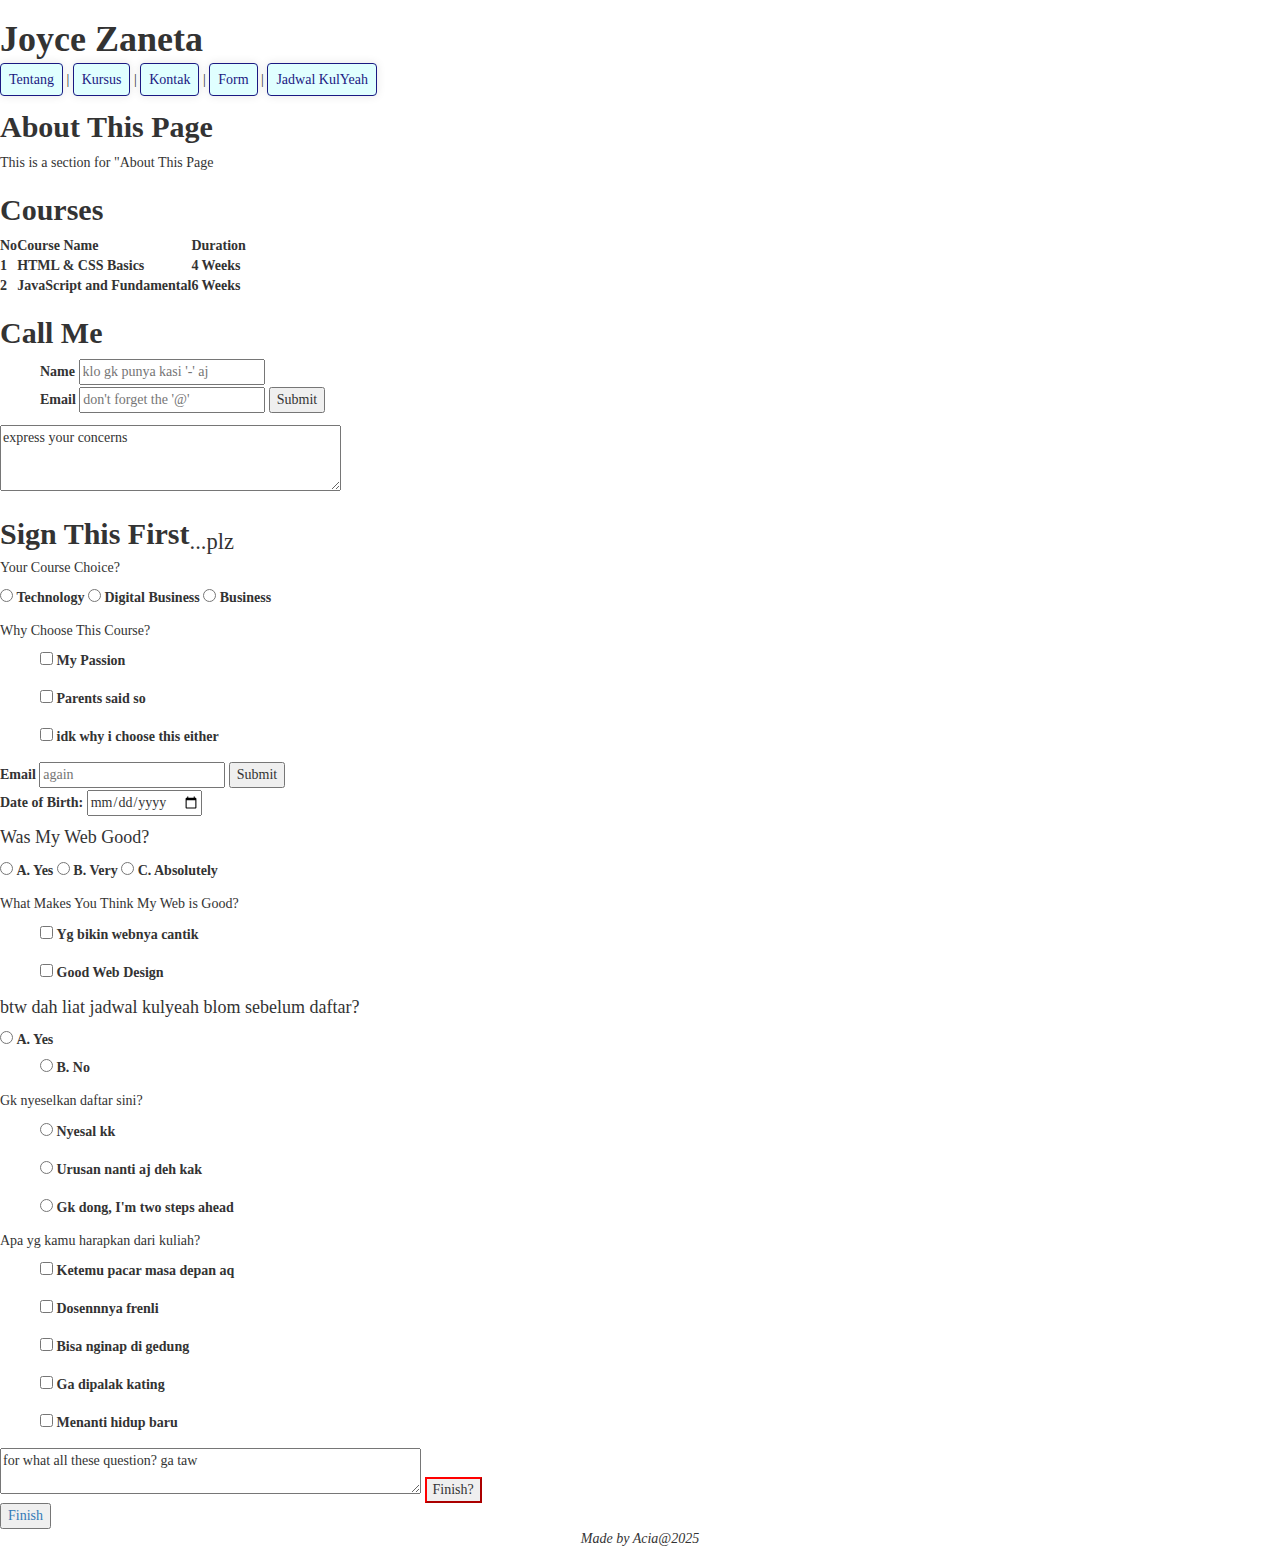
==== contact.html @ cec9bb41 "additionals" ====
<!DOCTYPE html>
<html lang="en">
<head>
  <title>Joyce CV</title>
  <link rel="stylesheet" href="css\style.css">
  <meta charset="utf-8">
  <meta name="viewport" content="width=device-width, initial-scale=1">
  <link rel="stylesheet" href="https://maxcdn.bootstrapcdn.com/bootstrap/3.4.1/css/bootstrap.min.css">
  <script src="https://ajax.googleapis.com/ajax/libs/jquery/3.7.1/jquery.min.js"></script>
  <script src="https://maxcdn.bootstrapcdn.com/bootstrap/3.4.1/js/bootstrap.min.js"></script>

</head>
<body style="font-family: 'Times New Roman', Times, serif;">
    <h1><b>Joyce Zaneta</b></h1>
    <nav>
        <a href="#for">Tentang</a> |
        <a href="#course">Kursus</a> |
        <a href="#call">Kontak</a> |
        <a href="#form">Form</a> | 
        <a href="jadwal.html">Jadwal KulYeah</a>
    </nav>

    <h2><b>About This Page</b></h2>
    <p>This is a section for "About This Page</p>

    <section id="course"></section><table>
    <h2><b>Courses</b></h2>
    <tr>
        <th>No</th>
        <th>Course Name</th>
        <th>Duration</th>
    </tr>
    <tr>
      <th>1</th>
      <th>HTML & CSS Basics</th>
      <th>4 Weeks</th>
  </tr>
  <tr>
    <th>2</th>
    <th>JavaScript and Fundamental</th>
    <th>6 Weeks</th>
</tr>
</table></section>
    <!-- <h2><b>Skills</b></h2>
    
    <ul>
        <li>Loyal</li>
        <li>Budget-Friendly</li>
        <li>Can Be Payed with Food</li>
    </ul> -->

    <section id="call"><h2><b>Call Me</b></h2>
    <form>
      <div>
        <ul>
          <label>Name</label>
          <input placeholder="klo gk punya kasi '-' aj"><br>
    
          <label>Email</label>
          <input placeholder="don't forget the '@'" required>
          <button type="submit">Submit</button>
        </ul>
        <textarea id="script" name="ddd" rows="3" cols="40">express your concerns</textarea>
      </div>
    </form>
    </p></section>

    <section id="form">
      <h2><b>Sign This First</b><sub>...plz</sub></h2>
      <form><div>
        <h5>Your Course Choice?</h5>
        <input type="radio" id="html" name="course">
        <label for="html">Technology</label>

        <input type="radio" id="html" name="course">
        <label for="html">Digital Business</label>

        <input type="radio" id="html" name="course">
        <label for="html">Business</label>
        <!-- CHECKBOX -->
        <h5>Why Choose This Course?</h5>
        <ul><input type="checkbox" id="html" name="course">
        <label for="html">My Passion</label></ul>
        <ul>
        <input type="checkbox" id="html" name="course">
        <label for="html">Parents said so</label>
      </ul></div>

      <ul>
        <input type="checkbox" id="html" name="course">
        <label for="html">idk why i choose this either</label>
      </ul>

        <label>Email</label>
        <input placeholder="again" required>
        <button type="submit">Submit</button><br>
    
        <label for="date">Date of Birth:</label>
        <input type="date" id="birth"name="birthday">

        <h5 style="font-size: large;">Was My Web Good?</h5>
    <input type="radio" id="html" name="course">
    <label style="cursor: pointer;">A. Yes</label>

    <input type="radio" id="html" name="course">
    <label for="html">B. Very</label>

    <input type="radio" id="html" name="course">
    <label for="html">C. Absolutely</label>


    <!-- CHECKBOX -->
     <div>
    <h5>What Makes You Think My Web is Good?</h5>
    <ul><input type="checkbox" id="html" name="course">
    <label for="html">Yg bikin webnya cantik</label></ul>
    <ul>
    <input type="checkbox" id="html" name="course">
    <label for="html">Good Web Design</label><br>
      </ul>
      
    <h5 style="font-size: large;">btw dah liat jadwal kulyeah blom sebelum daftar?</h5>
    <input type="radio" id="html" name="course">
    <label style="cursor: pointer;">A. Yes</label>
    <ul>
    <input type="radio" id="html" name="course">
    <label for="html">B. No</label>
  </ul>
    <h5>Gk nyeselkan daftar sini?</h5>
        <ul><input type="radio" id="html" name="course">
        <label for="html">Nyesal kk</label></ul>
        <ul>
        <input type="radio" id="html" name="course">
        <label for="html">Urusan nanti aj deh kak</label>
      </ul>
      <ul>
        <input type="radio" id="html" name="course">
        <label for="html">Gk dong, I'm two steps ahead</label>
      </ul>

      <h5>Apa yg kamu harapkan dari kuliah?</h5>
    <ul><input type="checkbox" id="html" name="course">
    <label for="html">Ketemu pacar masa depan aq</label></ul>
    <ul>
    <input type="checkbox" id="html" name="course">
    <label for="html">Dosennnya frenli</label><br>
      </ul>

    <ul>
      <input type="checkbox" id="html" name="course">
      <label for="html">Bisa nginap di gedung</label><br>
    </ul>

    <ul>
      <input type="checkbox" id="html" name="course">
      <label for="html">Ga dipalak kating</label><br>
    </ul>

    <ul>
      <input type="checkbox" id="html" name="course">
      <label for="html">Menanti hidup baru</label><br>
    </ul>
    </div>

  </ul>
        <textarea id="w3review" name="w3review" rows="2" cols="50">for what all these question? ga taw
          </textarea>
    <button type="reset" style="border-color: red;">Finish?</button><br>

    <a href="jadwal.html">
    <button type="submit">Finish</button></a>

      </form>
    </section>
</body>

<footer>
    <p style= "text-align: center;"><em>Made by Acia@2025</em></p>
</footer>
<script src="js/script.js"></script>
</body>
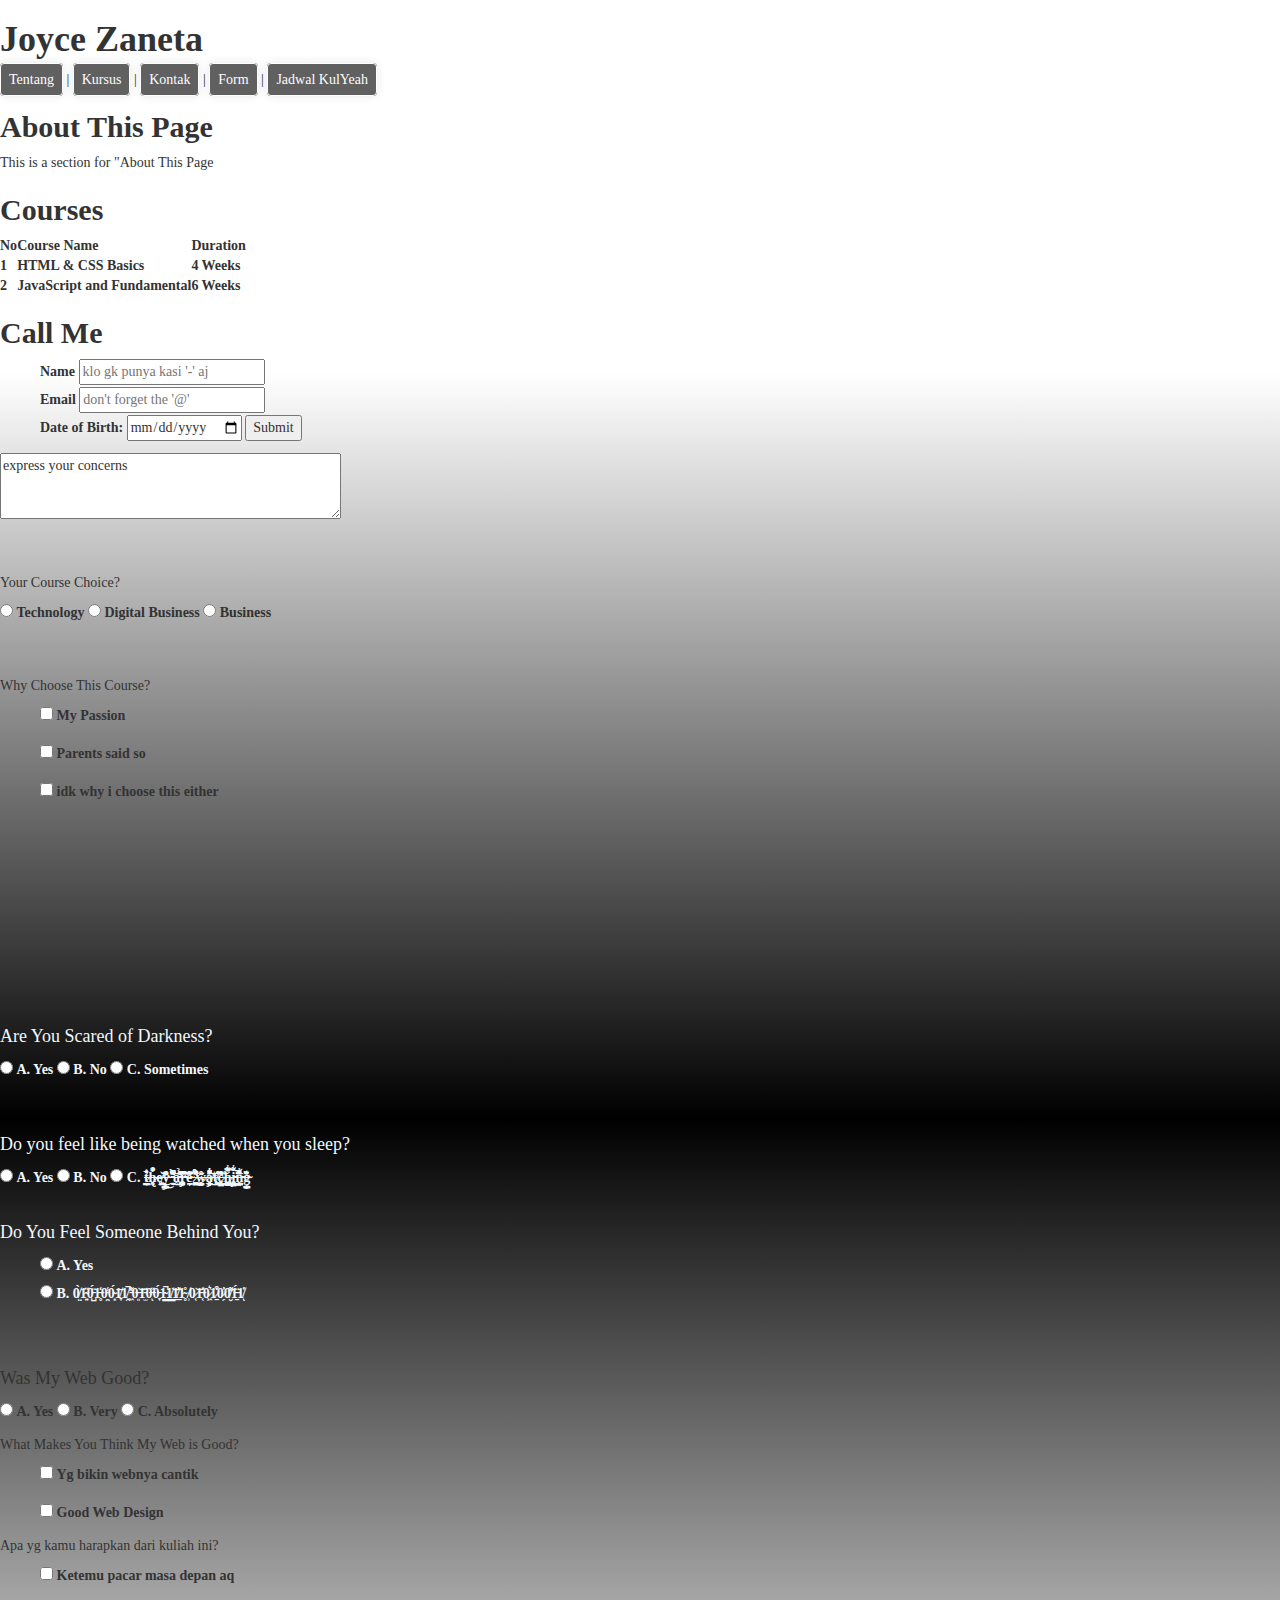
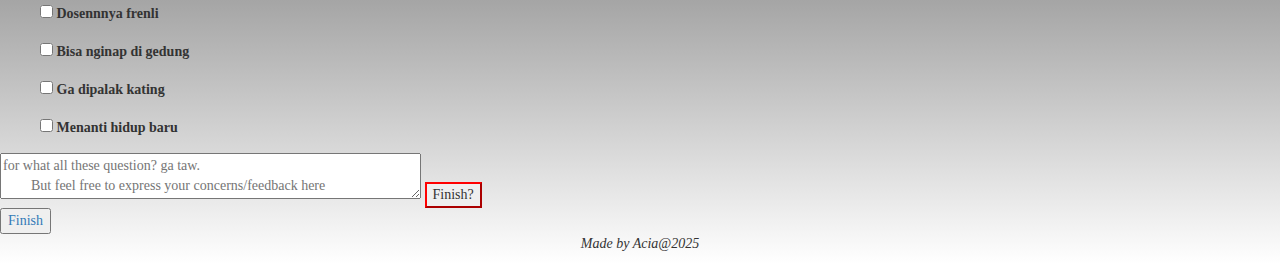
==== commit 48f888aa: "stress" ====
--- a/contact.html
+++ b/contact.html
@@ -2,7 +2,7 @@
 <html lang="en">
 <head>
   <title>Joyce CV</title>
-  <link rel="stylesheet" href="css\style.css">
+  <link rel="stylesheet" href="css\form.css">
   <meta charset="utf-8">
   <meta name="viewport" content="width=device-width, initial-scale=1">
   <link rel="stylesheet" href="https://maxcdn.bootstrapcdn.com/bootstrap/3.4.1/css/bootstrap.min.css">
@@ -49,122 +49,137 @@
         <li>Can Be Payed with Food</li>
     </ul> -->
 
-    <section id="call"><h2><b>Call Me</b></h2>
+    <section id="form"><h2><b>Call Me</b></h2>
     <form>
       <div>
         <ul>
           <label>Name</label>
-          <input placeholder="klo gk punya kasi '-' aj"><br>
+          <input placeholder="klo gk punya kasi '-' aj" required><br>
     
           <label>Email</label>
-          <input placeholder="don't forget the '@'" required>
+          <input placeholder="don't forget the '@'" required><br>
+
+          <label for="date">Date of Birth:</label>
+          <input type="date" id="birth"name="birthday" required>
           <button type="submit">Submit</button>
         </ul>
         <textarea id="script" name="ddd" rows="3" cols="40">express your concerns</textarea>
-      </div>
-    </form>
-    </p></section>
+      </div><br><br>
 
-    <section id="form">
-      <h2><b>Sign This First</b><sub>...plz</sub></h2>
-      <form><div>
+        <div>
         <h5>Your Course Choice?</h5>
         <input type="radio" id="html" name="course">
         <label for="html">Technology</label>
 
-        <input type="radio" id="html" name="course">
-        <label for="html">Digital Business</label>
+        <input type="radio" id="htm" name="course">
+        <label for="htm">Digital Business</label>
 
-        <input type="radio" id="html" name="course">
-        <label for="html">Business</label>
+        <input type="radio" id="ht" name="course">
+        <label for="ht">Business</label>
+        </div><br>
+        <br>
+
+
         <!-- CHECKBOX -->
         <h5>Why Choose This Course?</h5>
-        <ul><input type="checkbox" id="html" name="course">
-        <label for="html">My Passion</label></ul>
+    <ul><input type="checkbox" id="pas" name="course">
+        <label for="pas">My Passion</label></ul>
+    <ul>
+        <input type="checkbox" id="par" name="course">
+        <label for="par">Parents said so</label>
+    </ul>
+    <ul>
+        <input type="checkbox" id="idk" name="course">
+        <label for="idk">idk why i choose this either</label>
+    </ul><br><br><br><br><br><br><br><br><br><br>
+
+<div style="color: aliceblue;">
+    <h5 style="font-size: large;">Are You Scared of Darkness?</h5>
+        <div>
+            <input type="radio" id="are" name="dark">
+            <label for="are" style="cursor: pointer;">A. Yes</label>
+
+            <input type="radio" id="you" name="dark">
+            <label for="you">B. No</label>
+
+            <input type="radio" id="scared" name="dark">
+            <label for="scared">C. Sometimes</label>
+        </div><br><br>
+
+
+        <h5 style="font-size: large;">Do you feel like being watched when you sleep?</h5>
+        <div>
+            <input type="radio" id="yes" name="watch">
+            <label for="yes" style="cursor: pointer;">A. Yes</label>
+
+            <input type="radio" id="no" name="watch">
+            <label for="no">B. No</label>
+
+            <input type="radio" id="help" name="watch">
+            <label for="help">C. <del>t̷͔̱̳͛͛̇͑̓͑͐̀̀h̷̢̞̰̓͊̎̍̌͒͑͐̌̍ȩ̸͓̰̙̳̌͜y̴̡̧̻̝̳̗̙̦̰͇̖̤̩̑̇̆̐͒̏͐̕͘͜ ̵̤̣̱̐̀͂͆̒̏͊͌͜͝ḁ̵̛̘͓̾̉̽̌͌̕͘͘͝r̵̡͓̙̥̙̪̱̺̖̮͐̀̍́̆̅͂̅͆̚͝ͅe̴̠̠̰̙̿̀͌̋̈́́̊̕ ̷̨͚̺̼͚͙̠̳͉̯͌̏̒͒́̈́̏͑͛̕w̷͍̝͚̹̣̬̗̹̫̰̞͇͖̜̣̋̑͒a̸̡̟̭̠̩͉̦̥̝̥̲̥̜͒͋̓̎͊͊͋͜͝͝ţ̸̤̥͖̮̗͚̺̒̍̊͑͜c̷̫̜̦̲̪͉̦̠̺̣̙̤̣̈́͑͗͌̓̓̏͑͑̕͝h̷̨̧̭̞̪͇̖̳͖̪̫͇͕͚̤͊̉͋̿̑͛̽i̵̡̨͇̝̻̩̤̺͈̪͕͓͉̓͋̂̀͜͜͝n̵̤̮͙̰͓̳̜͇̥̱̰̑͛͊̂̅͋̑̏͒̕ͅg̴͕̯͍̤̙̬͖̟͙͎͇̥̣̀̓͛̌͐̉̆͂</del></label>
+        </div><br>
+
+        <h5 style="font-size: large;">Do You Feel Someone Behind You?</h5>
         <ul>
-        <input type="checkbox" id="html" name="course">
-        <label for="html">Parents said so</label>
-      </ul></div>
+            <input type="radio" id="yes2" name="no">
+            <label for="yes2" style="cursor: pointer;">A. Yes</label><br>
+        
+            <input type="radio" id="sos" name="no">
+            <label for="sos">B. 0̸̤̀1̴͍̋0̵̺̈́1̶̥̒0̵̯̾0̴͙́1̸̞̄1̸̭̚ ̵͖͌0̶͈͝1̵̫̈0̶̋ͅ0̵̞́1̴̳̚1̸̳͝1̸̲̓1̴̥̊ ̸̹͘0̷͔͝1̶͔̒0̷͖͛1̷̠͒0̷̗̓0̸̮͌1̶̱̈́1̸̔ͅ</label>
+        </ul>
+    </div>
 
-      <ul>
-        <input type="checkbox" id="html" name="course">
-        <label for="html">idk why i choose this either</label>
-      </ul>
+        <br><br>
+        <h5 style="font-size: large;">Was My Web Good?</h5>
+        <div>
+            <input type="radio" id="ofc" name="web">
+            <label for="ofc" style="cursor: pointer;">A. Yes</label>
 
-        <label>Email</label>
-        <input placeholder="again" required>
-        <button type="submit">Submit</button><br>
-    
-        <label for="date">Date of Birth:</label>
-        <input type="date" id="birth"name="birthday">
+            <input type="radio" id="very" name="web">
+            <label for="very">B. Very</label>
 
-        <h5 style="font-size: large;">Was My Web Good?</h5>
-    <input type="radio" id="html" name="course">
-    <label style="cursor: pointer;">A. Yes</label>
-
-    <input type="radio" id="html" name="course">
-    <label for="html">B. Very</label>
-
-    <input type="radio" id="html" name="course">
-    <label for="html">C. Absolutely</label>
+            <input type="radio" id="absolutely" name="web">
+            <label for="absolutely">C. Absolutely</label>
+        </div>
 
 
     <!-- CHECKBOX -->
      <div>
     <h5>What Makes You Think My Web is Good?</h5>
-    <ul><input type="checkbox" id="html" name="course">
-    <label for="html">Yg bikin webnya cantik</label></ul>
+    <ul><input type="checkbox" id="web" name="course">
+    <label for="web">Yg bikin webnya cantik</label></ul>
     <ul>
-    <input type="checkbox" id="html" name="course">
-    <label for="html">Good Web Design</label><br>
+    <input type="checkbox" id="good" name="course">
+    <label for="good">Good Web Design</label><br>
       </ul>
       
-    <h5 style="font-size: large;">btw dah liat jadwal kulyeah blom sebelum daftar?</h5>
-    <input type="radio" id="html" name="course">
-    <label style="cursor: pointer;">A. Yes</label>
+
+      <h5>Apa yg kamu harapkan dari kuliah ini?</h5>
+    <ul><input type="checkbox" id="pacar" name="course">
+    <label for="pacar">Ketemu pacar masa depan aq</label></ul>
     <ul>
-    <input type="radio" id="html" name="course">
-    <label for="html">B. No</label>
-  </ul>
-    <h5>Gk nyeselkan daftar sini?</h5>
-        <ul><input type="radio" id="html" name="course">
-        <label for="html">Nyesal kk</label></ul>
-        <ul>
-        <input type="radio" id="html" name="course">
-        <label for="html">Urusan nanti aj deh kak</label>
-      </ul>
-      <ul>
-        <input type="radio" id="html" name="course">
-        <label for="html">Gk dong, I'm two steps ahead</label>
-      </ul>
-
-      <h5>Apa yg kamu harapkan dari kuliah?</h5>
-    <ul><input type="checkbox" id="html" name="course">
-    <label for="html">Ketemu pacar masa depan aq</label></ul>
+    <input type="checkbox" id="dosen" name="course">
+    <label for="dosen">Dosennnya frenli</label><br>
+    </ul>
     <ul>
-    <input type="checkbox" id="html" name="course">
-    <label for="html">Dosennnya frenli</label><br>
-      </ul>
-
-    <ul>
-      <input type="checkbox" id="html" name="course">
-      <label for="html">Bisa nginap di gedung</label><br>
+      <input type="checkbox" id="nginap" name="course">
+      <label for="nginap">Bisa nginap di gedung</label><br>
     </ul>
 
     <ul>
-      <input type="checkbox" id="html" name="course">
-      <label for="html">Ga dipalak kating</label><br>
+      <input type="checkbox" id="kating" name="course">
+      <label for="kating">Ga dipalak kating</label><br>
     </ul>
 
     <ul>
-      <input type="checkbox" id="html" name="course">
-      <label for="html">Menanti hidup baru</label><br>
+      <input type="checkbox" id="hidup" name="course">
+      <label for="hidup">Menanti hidup baru</label><br>
     </ul>
     </div>
 
   </ul>
-        <textarea id="w3review" name="w3review" rows="2" cols="50">for what all these question? ga taw
-          </textarea>
+        <textarea id="w3review" name="w3review" rows="2" cols="50" required placeholder="for what all these question? ga taw. 
+        But feel free to express your concerns/feedback here"></textarea>
     <button type="reset" style="border-color: red;">Finish?</button><br>
 
     <a href="jadwal.html">
@@ -177,5 +192,5 @@
 <footer>
     <p style= "text-align: center;"><em>Made by Acia@2025</em></p>
 </footer>
-<script src="js/script.js"></script>
+<!-- <script src="js/script.js"></script> -->
 </body>